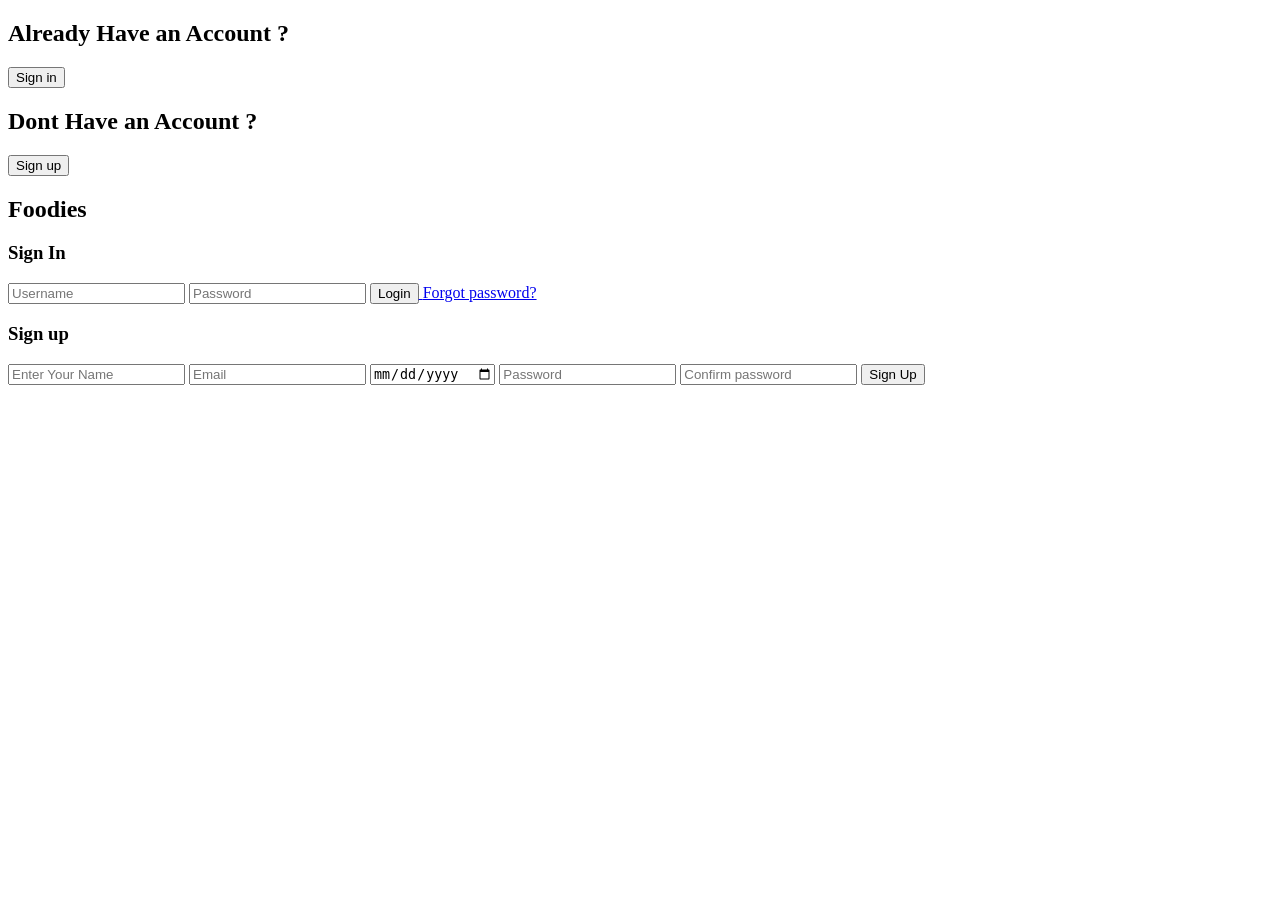
==== index.html @ b7daccff "update" ====
<!DOCTYPE html>
<html>
    <head>
        <meta name="viewport" content="width=device-width, initial-scale=1.0">
        <title>Login/Register</title>
        <link rel="stylesheet" href="../Food_Ordering_Site/CSS/loginn.css">
        <link rel="icon" href="../Food_Ordering_Site/images/burger-removebg-preview.png" type="image/icon type">
        <title>Login</title>
    </head>
<body>
    
  <div class="container">
      <div class="loginbg">
          <div class="box signin">
              <h2>Already Have an Account ?</h2>
              <button class="signinbtn">Sign in</button>
          </div>
          <div class="box signup">
            <h2>Dont Have an Account ?</h2>
            <button class="signupbtn">Sign up</button>
          </div>
      </div>
      <div class="formbx">
        <div class="form signinform">
            <form>
                <h2>Foodies</h2>
                <h3>Sign In</h3>
                <input type="text" placeholder="Username">
                <input type="password" placeholder="Password">
                <a href="../Food_Ordering_Site/HTML/homelogin.html">
                <input type="button" value="Login">
                </a>
                <a href="#" class="forgot">Forgot password?</a>
            </form>
        </div>
        <div class="form signupform">
            <form>
                <h3>Sign up</h3>
                <input type="text" placeholder="Enter Your Name">
                <input type="text" placeholder="Email">
                <input type="date" placeholder=" Enter your Date of birth">
                <input type="password" placeholder="Password">
                <input type="password" placeholder="Confirm password">
                <input type="submit" value="Sign Up">
            </form>
        </div>
      </div>
      </div>

      <script>
        const signinbtn = document.querySelector('.signinbtn');
        const signupbtn = document.querySelector('.signupbtn');
        const formbx = document.querySelector('.formbx'); 
        const body = document.querySelector('body')
    
        signupbtn.onclick = function(){
            formbx.classList.add('active')
            body.classList.add('active')
        }
        signinbtn.onclick = function(){
            formbx.classList.remove('active')
            body.classList.remove('active')
        }
        </script>
</body>
</html>
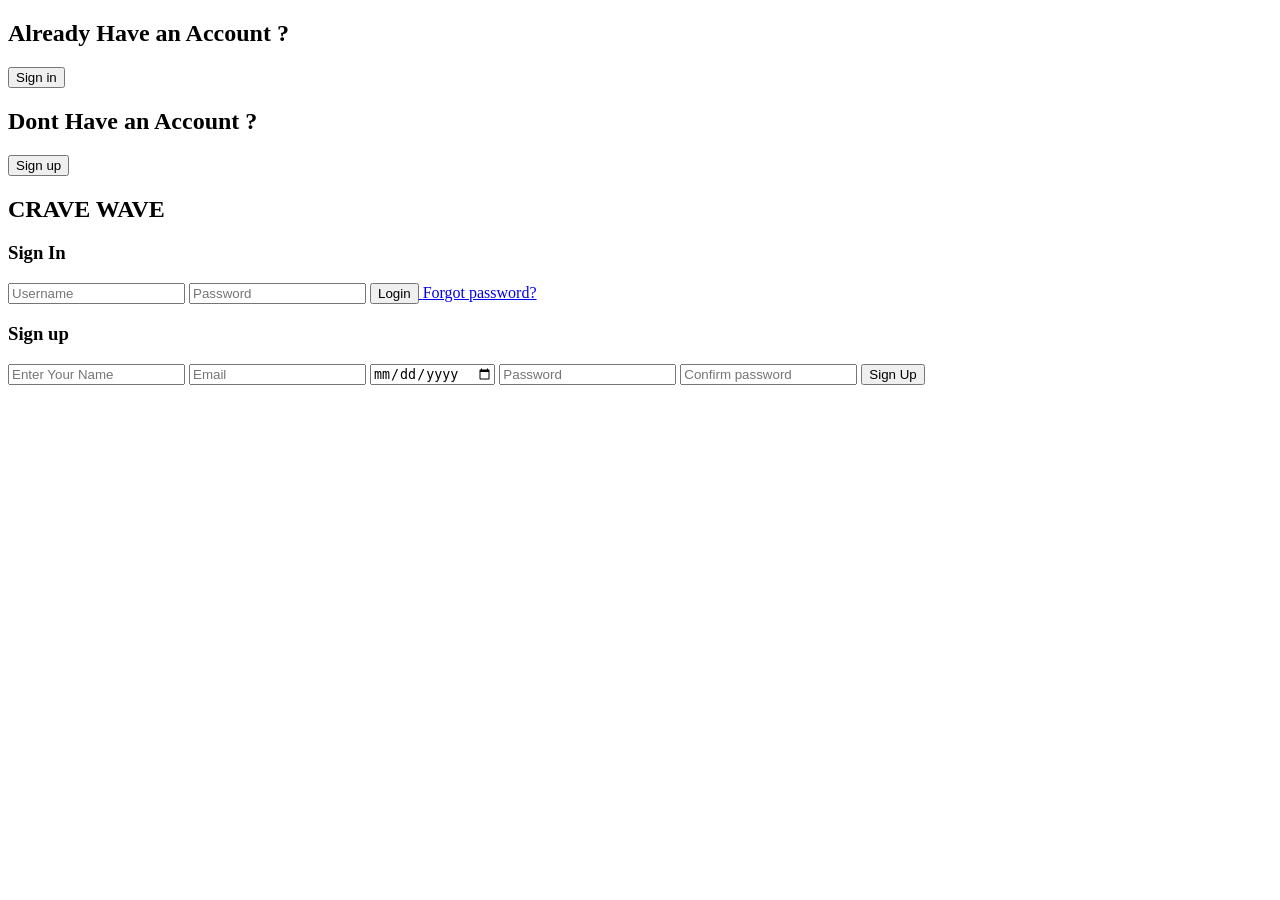
==== commit c549aa95: "Update index.html" ====
--- a/index.html
+++ b/index.html
@@ -23,7 +23,7 @@
       <div class="formbx">
         <div class="form signinform">
             <form>
-                <h2>Foodies</h2>
+                <h2>CRAVE WAVE</h2>
                 <h3>Sign In</h3>
                 <input type="text" placeholder="Username">
                 <input type="password" placeholder="Password">
